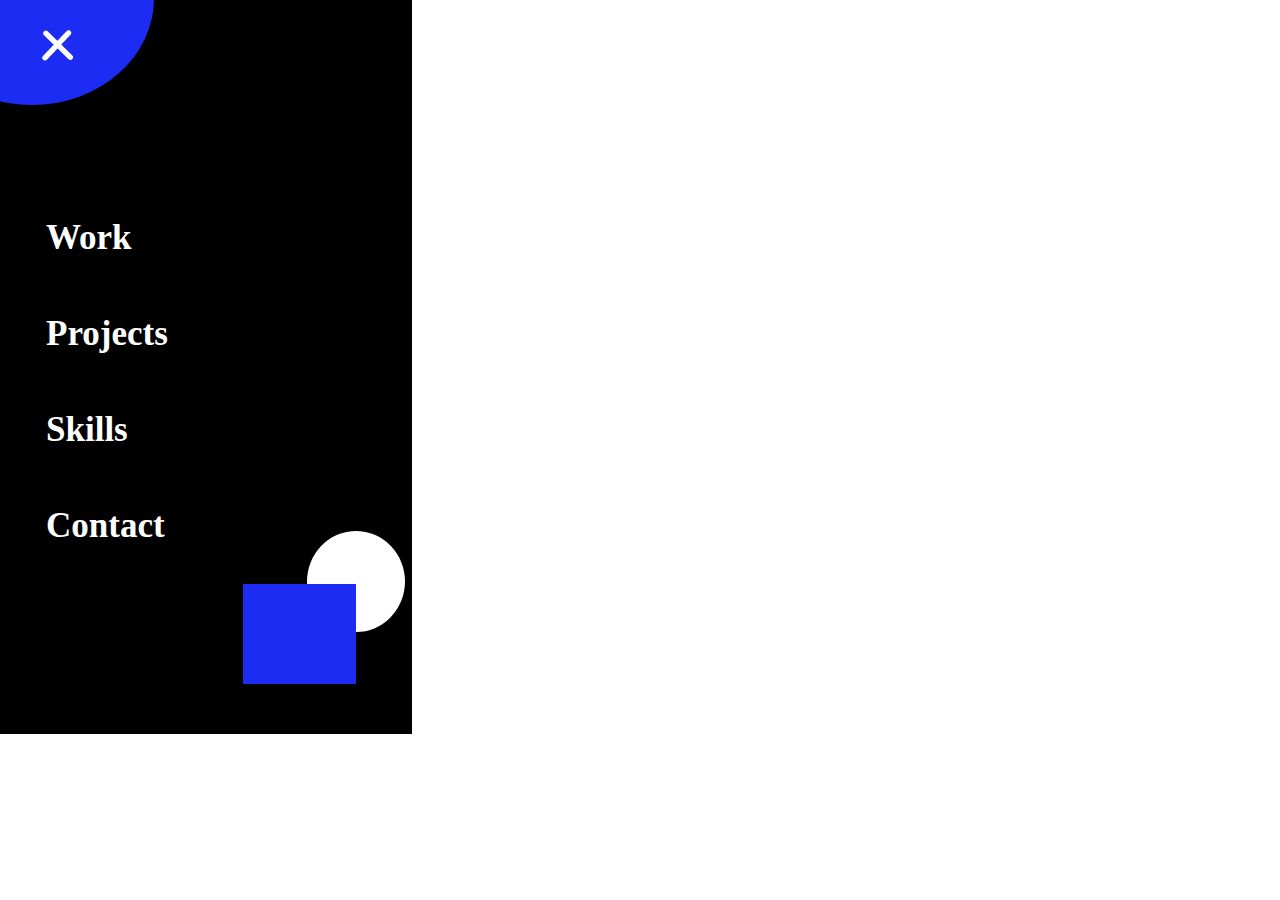
==== resume/index.htm @ b5a13ad6 "create resume" ====
<!DOCTYPE html>
<html lang="en">

<head>
    <meta charset="UTF-8">
    <meta http-equiv="X-UA-Compatible" content="IE=edge">
    <meta name="viewport" content="width=device-width, initial-scale=1.0">
    <title>Document</title>
    <link rel="stylesheet" href="style.css">
</head>

<body>
    <div class="backgroundDark">
        <div class="circlemenu"></div>
        <div class="sqrmenu"></div>
        <div class="txtmenublock">
            <p class="txtmenu"><a class="txtmenu" href="Work.htm">
                    Work
                </a>

                <p class="txtmenu"><a class="txtmenu" href="Projects.htm">
                        Projects
                    </a>
                    <p class="txtmenu"><a class="txtmenu" href="Skills.htm">
                            Skills
                        </a>
                        <p class="txtmenu"><a class="txtmenu" href="contact.htm">
                                Contact
                            </a>

        </div>



        <div class="sidemenu">
            <p class="sidemenuimg"><a href="title.htm"><img src="./img/Group 6.png" width="35px" height="35px"
                        alt="Пример"></a></p>
        </div>

    </div>
</body>

</html>
---- resume/style.css ----
.image {
    position: absolute;
    width: 200px;
    height: 200px;
    left: 107px;
    top: 210px;
    background-image: url(./img/images.jpg);
    border-radius: 50%;
    border: 1px;
}

.txtmain {
    position: absolute;
    width: 310px;
    height: 61px;
    left: 61px;
    top: 419px;
    margin-top: 5px;
    margin-bottom: 10px;
    font-family: 'Lucida Sans Typewriter';
    font-style: italic;
    font-weight: 700;
    font-size: 35px;
    line-height: 41px;
    color: #1D2CF3;

}

.txtbottom {
    position: absolute;
    width: 208px;
    height: 48px;
    left: 105px;
    top: 478px;
    margin-top: 5px;
    font-family: 'Lato';
    font-style: italic;
    font-weight: 700;
    font-size: 20px;
    line-height: 24px;
    text-align: center;
    color: #000000;
}

.sidemenu {
    position: absolute;
    width: 243.9px;
    height: 213px;
    left: -88px;
    top: -106px;
    background: #1D2CF3;
    border-radius: 70%;
}

.sidemenuimg {
    position: absolute;
    width: 35px;
    height: 22px;
    left: 130px;
    top: 120px;
    border: 1px;

}


.group {
    position: absolute;
    width: 296px;
    height: 316px;
    left: 61px;
    top: 210px;
}

.background {
    position: relative;
    width: 414px;
    height: 736px;

    background: #FFFFFF;
}

.backgroundDark {
    position: relative;
    width: 414px;
    height: 736px;
    border: 0px;
    left: -10px;
    top: -10px;

    background: black;
}

.txtmenublock {
    position: absolute;
    width: 132px;
    height: 61px;
    left: 48px;
    top: 184px;

    font-family: 'Lucida Sans Typewriter';
    font-style: normal;
    font-weight: 700;
    font-size: 35px;
    line-height: 41px;


}

.txtmenu {
    text-decoration: dashed;
    margin-bottom: 55px;
    color: #FFFFFF;
}

.txtmenu:hover {
    text-decoration: underline;
    margin-bottom: 55px;
    color: orange;
}
.sqrmenu{
    position: absolute;
width: 113px;
height: 100px;
left: 245px;
top: 586px;

background: #1D2CF3;
}
.circlemenu{
    position: absolute;
width: 98px;
height: 101px;
left: 309px;
top: 533px;
border-radius: 50%;

background: #FFFFFF;
}

.pagedecor {
    position: absolute;
    width: 301px;
    height: 572.01px;
    left: 48px;
    top: 184px;
}

.decoration {
    position: absolute;
    top: 300px;
    left: 60px;
    display: flex;
    width: 70px;


}

.line {
    position: absolute;
    width: 4px;
    height: 490px;
    left: 50%;

    background-color: #FFFFFF;




}

.circle {
    position: relative;
    width: 35px;
    height: 35px;
    border-radius: 50%;
    background-color: blue;
    margin-bottom: 50px;
    top: 35px;
    left: 50%;
    transform: translate(-50%, -50%);
    color: #FFFFFF;



}



.lineball {
    position: absolute;
    width: 70px;
    left: -35px;
}

.txtpage {
    position: absolute;
    left: 10%;
    top: 140px;
    font-style: normal;
    font-family: 'Lucida Sans Typewriter';
    font-size: 60px;
    color: #FFFFFF;

    



}

.circle p {
    width: 320px;
    margin-left: 40px;   
    font-style: normal;
    font-family: 'Lucida Sans Typewriter';
    font-size: large;
}
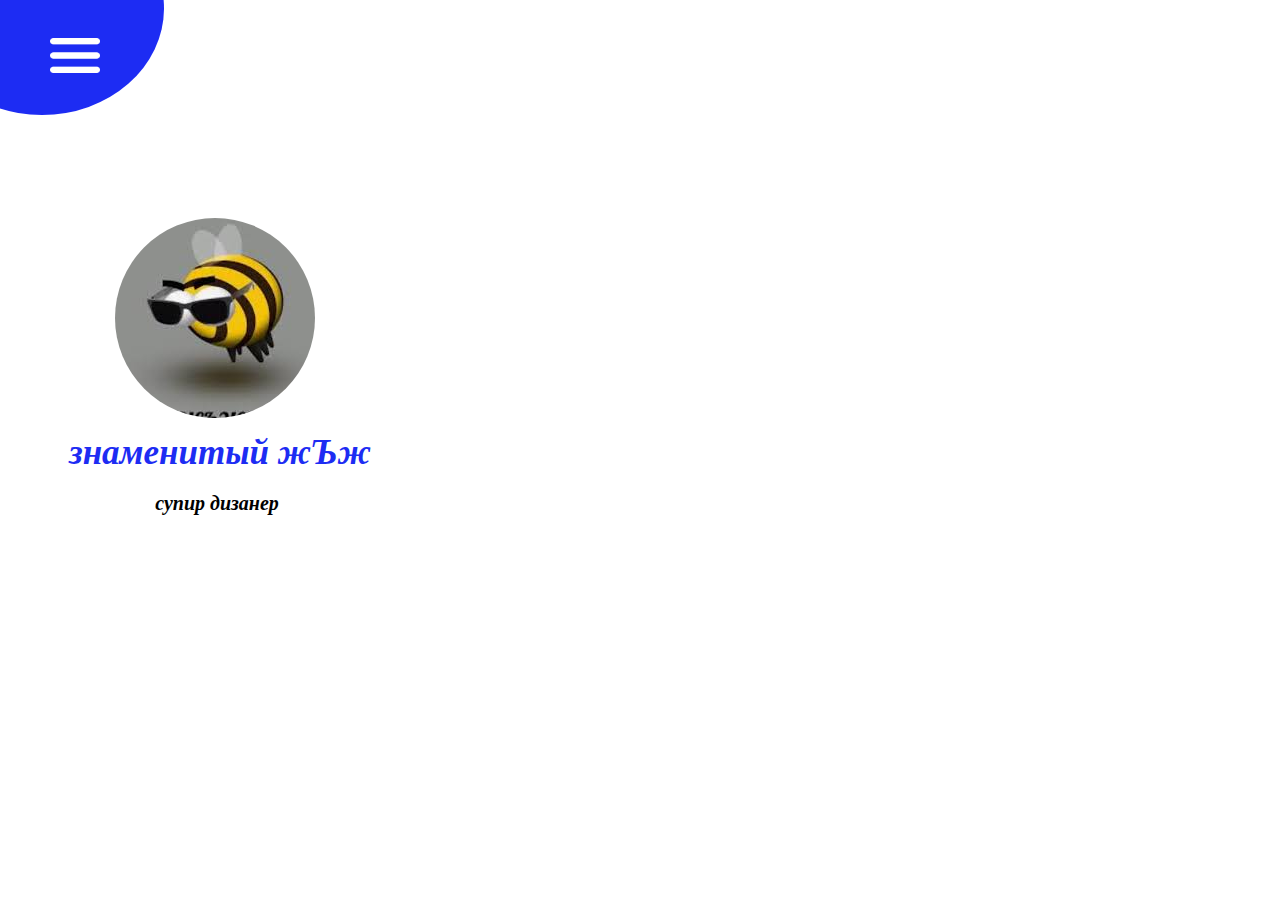
==== commit f32f7185: "edite link on html files" ====
--- a/resume/index.htm
+++ b/resume/index.htm
@@ -10,34 +10,24 @@
 </head>
 
 <body>
-    <div class="backgroundDark">
-        <div class="circlemenu"></div>
-        <div class="sqrmenu"></div>
-        <div class="txtmenublock">
-            <p class="txtmenu"><a class="txtmenu" href="Work.htm">
-                    Work
-                </a>
+    <div class="background">
 
-                <p class="txtmenu"><a class="txtmenu" href="Projects.htm">
-                        Projects
-                    </a>
-                    <p class="txtmenu"><a class="txtmenu" href="Skills.htm">
-                            Skills
-                        </a>
-                        <p class="txtmenu"><a class="txtmenu" href="contact.htm">
-                                Contact
-                            </a>
+        <div class="image">
+
 
         </div>
-
-
+        <div class="txtbottom">
+            супир дизанер
+        </div>
+        <div class="txtmain">
+            знаменитый жЪж
+        </div>
 
         <div class="sidemenu">
-            <p class="sidemenuimg"><a href="title.htm"><img src="./img/Group 6.png" width="35px" height="35px"
-                        alt="Пример"></a></p>
+            <p class="sidemenuimg"><a href="menu.htm"><img src="./img/Group 5.png" width="50px" height="35px" alt="Пример"></a></p>
         </div>
-
     </div>
 </body>
 
-</html>+</html>
+
